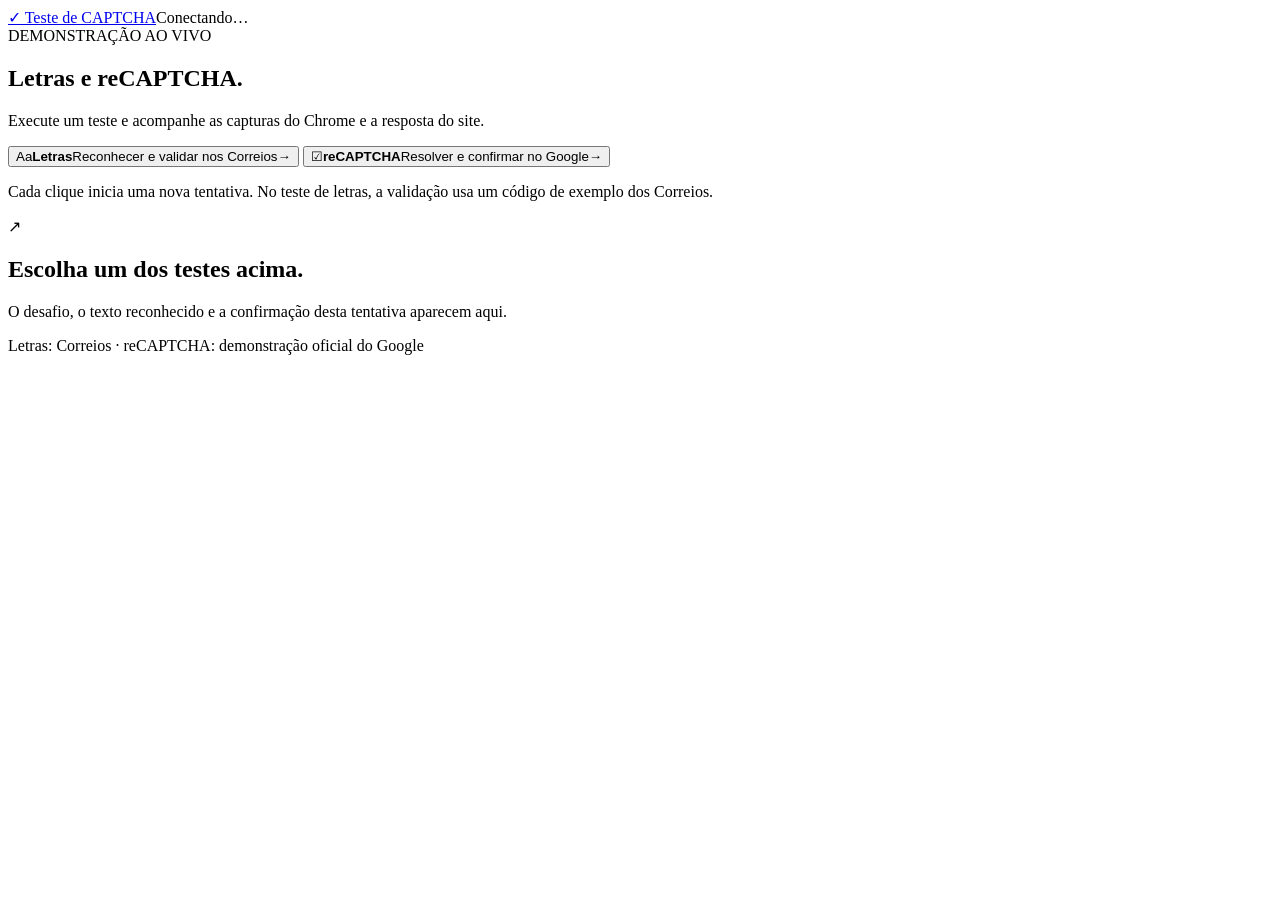
==== web_demo/static/index.html @ 681a5fee "Primeiro commit do projeto" ====
<!doctype html>
<html lang="pt-BR">
<head>
  <meta charset="utf-8">
  <meta name="viewport" content="width=device-width,initial-scale=1">
  <meta name="theme-color" content="#173f36">
  <title>Letras e reCAPTCHA — teste ao vivo</title>
  <link rel="icon" href="data:image/svg+xml,%3Csvg xmlns='http://www.w3.org/2000/svg' viewBox='0 0 40 40'%3E%3Crect width='40' height='40' rx='10' fill='%23173f36'/%3E%3Cpath d='m10 20 7 7 14-15' fill='none' stroke='white' stroke-width='3'/%3E%3C/svg%3E">
  <link rel="stylesheet" href="/static/style.css?v=2">
  <script src="/static/app.js?v=2" defer></script>
</head>
<body>
  <main class="page">
    <header class="page-header"><a href="/" class="brand"><span class="brand-icon">✓</span> Teste de CAPTCHA</a><span class="connection" id="connection">Conectando…</span></header>
    <section class="intro"><span class="eyebrow">DEMONSTRAÇÃO AO VIVO</span><h1>Letras e reCAPTCHA.</h1><p>Execute um teste e acompanhe as capturas do Chrome e a resposta do site.</p></section>
    <div class="test-choices" aria-label="Escolha um teste">
      <button class="test-choice" id="test-letras" data-test="letras"><span class="choice-icon letters-icon">Aa</span><span class="choice-text"><strong>Letras</strong><span>Reconhecer e validar nos Correios</span></span><span class="choice-arrow">→</span></button>
      <button class="test-choice" id="test-recaptcha" data-test="recaptcha"><span class="choice-icon">☑</span><span class="choice-text"><strong>reCAPTCHA</strong><span>Resolver e confirmar no Google</span></span><span class="choice-arrow">→</span></button>
    </div>
    <p class="page-note">Cada clique inicia uma nova tentativa. No teste de letras, a validação usa um código de exemplo dos Correios.</p>
    <p class="error-message" id="request-error" role="alert" hidden></p>
    <section class="empty-state" id="empty-state"><span class="empty-icon">↗</span><h2>Escolha um dos testes acima.</h2><p>O desafio, o texto reconhecido e a confirmação desta tentativa aparecem aqui.</p></section>
    <section class="execution" id="execution" hidden aria-label="Execução e evidências">
      <div class="run-header"><div><span class="run-label" id="run-kind"></span><div class="run-meta"><span id="run-id"></span><span id="run-time"></span></div></div><span class="status-badge" id="run-status">EM ANDAMENTO</span></div>
      <div class="proof-layout">
        <article class="browser-view"><div class="browser-bar"><span class="window-dots"><i></i><i></i><i></i></span><span id="source-host"></span><a id="source-link" target="_blank" rel="noopener noreferrer" aria-label="Abrir o site de origem">↗</a></div><div class="capture-area"><div class="capture-placeholder" id="capture-placeholder"><span class="spinner"></span><p>Aguardando a primeira captura do Chrome…</p></div><img id="capture-image" alt="Captura do navegador durante esta execução" hidden></div><div class="capture-caption"><span id="capture-title">Captura desta execução</span><a id="enlarge-capture" target="_blank" rel="noopener noreferrer" hidden>Ampliar ↗</a></div><div class="frames" id="frames" aria-label="Etapas capturadas"></div></article>
        <aside class="result-panel"><div id="result-content" aria-live="polite"></div><div class="run-actions" id="run-actions" hidden><a class="download-link" id="download-report">Baixar registro desta tentativa ↓</a></div></aside>
      </div>
      <p class="evidence-note">As imagens e o registro acima pertencem ao mesmo ID de execução. O resultado só é confirmado após o retorno do site de origem.</p>
    </section>
    <footer>Letras: Correios · reCAPTCHA: demonstração oficial do Google</footer>
  </main>
  <div class="toast" id="toast" role="status" hidden></div>
</body>
</html>
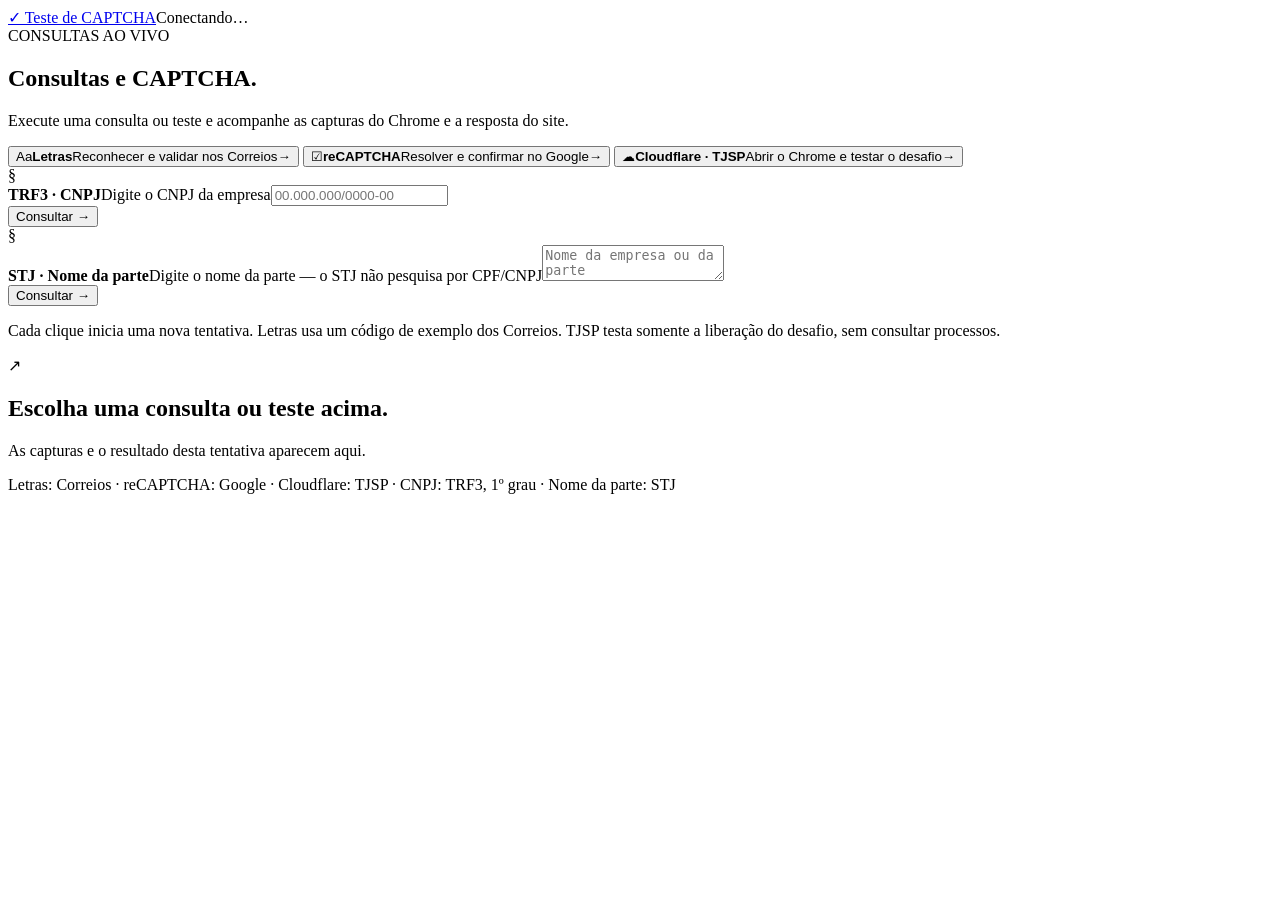
==== commit 2ff1b3cb: "Atualiza versão local revisada com TRF3, STJ e validação consistente Inclui isolamento do estado, re" ====
--- a/web_demo/static/index.html
+++ b/web_demo/static/index.html
@@ -4,31 +4,34 @@
   <meta charset="utf-8">
   <meta name="viewport" content="width=device-width,initial-scale=1">
   <meta name="theme-color" content="#173f36">
-  <title>Letras e reCAPTCHA — teste ao vivo</title>
+  <title>Consultas e CAPTCHA — teste ao vivo</title>
   <link rel="icon" href="data:image/svg+xml,%3Csvg xmlns='http://www.w3.org/2000/svg' viewBox='0 0 40 40'%3E%3Crect width='40' height='40' rx='10' fill='%23173f36'/%3E%3Cpath d='m10 20 7 7 14-15' fill='none' stroke='white' stroke-width='3'/%3E%3C/svg%3E">
-  <link rel="stylesheet" href="/static/style.css?v=2">
-  <script src="/static/app.js?v=2" defer></script>
+  <link rel="stylesheet" href="/static/style.css?v=5">
+  <script src="/static/app.js?v=7" defer></script>
 </head>
 <body>
   <main class="page">
     <header class="page-header"><a href="/" class="brand"><span class="brand-icon">✓</span> Teste de CAPTCHA</a><span class="connection" id="connection">Conectando…</span></header>
-    <section class="intro"><span class="eyebrow">DEMONSTRAÇÃO AO VIVO</span><h1>Letras e reCAPTCHA.</h1><p>Execute um teste e acompanhe as capturas do Chrome e a resposta do site.</p></section>
+    <section class="intro"><span class="eyebrow">CONSULTAS AO VIVO</span><h1>Consultas e CAPTCHA.</h1><p>Execute uma consulta ou teste e acompanhe as capturas do Chrome e a resposta do site.</p></section>
     <div class="test-choices" aria-label="Escolha um teste">
       <button class="test-choice" id="test-letras" data-test="letras"><span class="choice-icon letters-icon">Aa</span><span class="choice-text"><strong>Letras</strong><span>Reconhecer e validar nos Correios</span></span><span class="choice-arrow">→</span></button>
       <button class="test-choice" id="test-recaptcha" data-test="recaptcha"><span class="choice-icon">☑</span><span class="choice-text"><strong>reCAPTCHA</strong><span>Resolver e confirmar no Google</span></span><span class="choice-arrow">→</span></button>
+      <button class="test-choice" id="test-cloudflare" data-test="cloudflare"><span class="choice-icon">☁</span><span class="choice-text"><strong>Cloudflare · TJSP</strong><span>Abrir o Chrome e testar o desafio</span></span><span class="choice-arrow">→</span></button>
+      <div class="test-choice trf3-choice"><span class="choice-icon">§</span><div class="choice-text"><strong>TRF3 · CNPJ</strong><label for="trf3-cnpj">Digite o CNPJ da empresa</label><input id="trf3-cnpj" type="text" inputmode="numeric" maxlength="18" placeholder="00.000.000/0000-00" autocomplete="off" required></div><button id="test-trf3" class="trf3-submit" data-test="trf3">Consultar →</button></div>
+      <div class="test-choice trf3-choice stj-choice"><span class="choice-icon">§</span><div class="choice-text"><strong>STJ · Nome da parte</strong><label for="stj-parte">Digite o nome da parte — o STJ não pesquisa por CPF/CNPJ</label><textarea id="stj-parte" rows="2" maxlength="160" placeholder="Nome da empresa ou da parte" required></textarea></div><button id="test-stj" class="trf3-submit" data-test="stj">Consultar →</button></div>
     </div>
-    <p class="page-note">Cada clique inicia uma nova tentativa. No teste de letras, a validação usa um código de exemplo dos Correios.</p>
+    <p class="page-note">Cada clique inicia uma nova tentativa. Letras usa um código de exemplo dos Correios. TJSP testa somente a liberação do desafio, sem consultar processos.</p>
     <p class="error-message" id="request-error" role="alert" hidden></p>
-    <section class="empty-state" id="empty-state"><span class="empty-icon">↗</span><h2>Escolha um dos testes acima.</h2><p>O desafio, o texto reconhecido e a confirmação desta tentativa aparecem aqui.</p></section>
+    <section class="empty-state" id="empty-state"><span class="empty-icon">↗</span><h2>Escolha uma consulta ou teste acima.</h2><p>As capturas e o resultado desta tentativa aparecem aqui.</p></section>
     <section class="execution" id="execution" hidden aria-label="Execução e evidências">
       <div class="run-header"><div><span class="run-label" id="run-kind"></span><div class="run-meta"><span id="run-id"></span><span id="run-time"></span></div></div><span class="status-badge" id="run-status">EM ANDAMENTO</span></div>
       <div class="proof-layout">
         <article class="browser-view"><div class="browser-bar"><span class="window-dots"><i></i><i></i><i></i></span><span id="source-host"></span><a id="source-link" target="_blank" rel="noopener noreferrer" aria-label="Abrir o site de origem">↗</a></div><div class="capture-area"><div class="capture-placeholder" id="capture-placeholder"><span class="spinner"></span><p>Aguardando a primeira captura do Chrome…</p></div><img id="capture-image" alt="Captura do navegador durante esta execução" hidden></div><div class="capture-caption"><span id="capture-title">Captura desta execução</span><a id="enlarge-capture" target="_blank" rel="noopener noreferrer" hidden>Ampliar ↗</a></div><div class="frames" id="frames" aria-label="Etapas capturadas"></div></article>
         <aside class="result-panel"><div id="result-content" aria-live="polite"></div><div class="run-actions" id="run-actions" hidden><a class="download-link" id="download-report">Baixar registro desta tentativa ↓</a></div></aside>
       </div>
-      <p class="evidence-note">As imagens e o registro acima pertencem ao mesmo ID de execução. O resultado só é confirmado após o retorno do site de origem.</p>
+      <p class="evidence-note">As imagens e o registro pertencem à mesma execução. No TJSP, a liberação do desafio não confirma uma consulta processual.</p>
     </section>
-    <footer>Letras: Correios · reCAPTCHA: demonstração oficial do Google</footer>
+    <footer>Letras: Correios · reCAPTCHA: Google · Cloudflare: TJSP · CNPJ: TRF3, 1º grau · Nome da parte: STJ</footer>
   </main>
   <div class="toast" id="toast" role="status" hidden></div>
 </body>
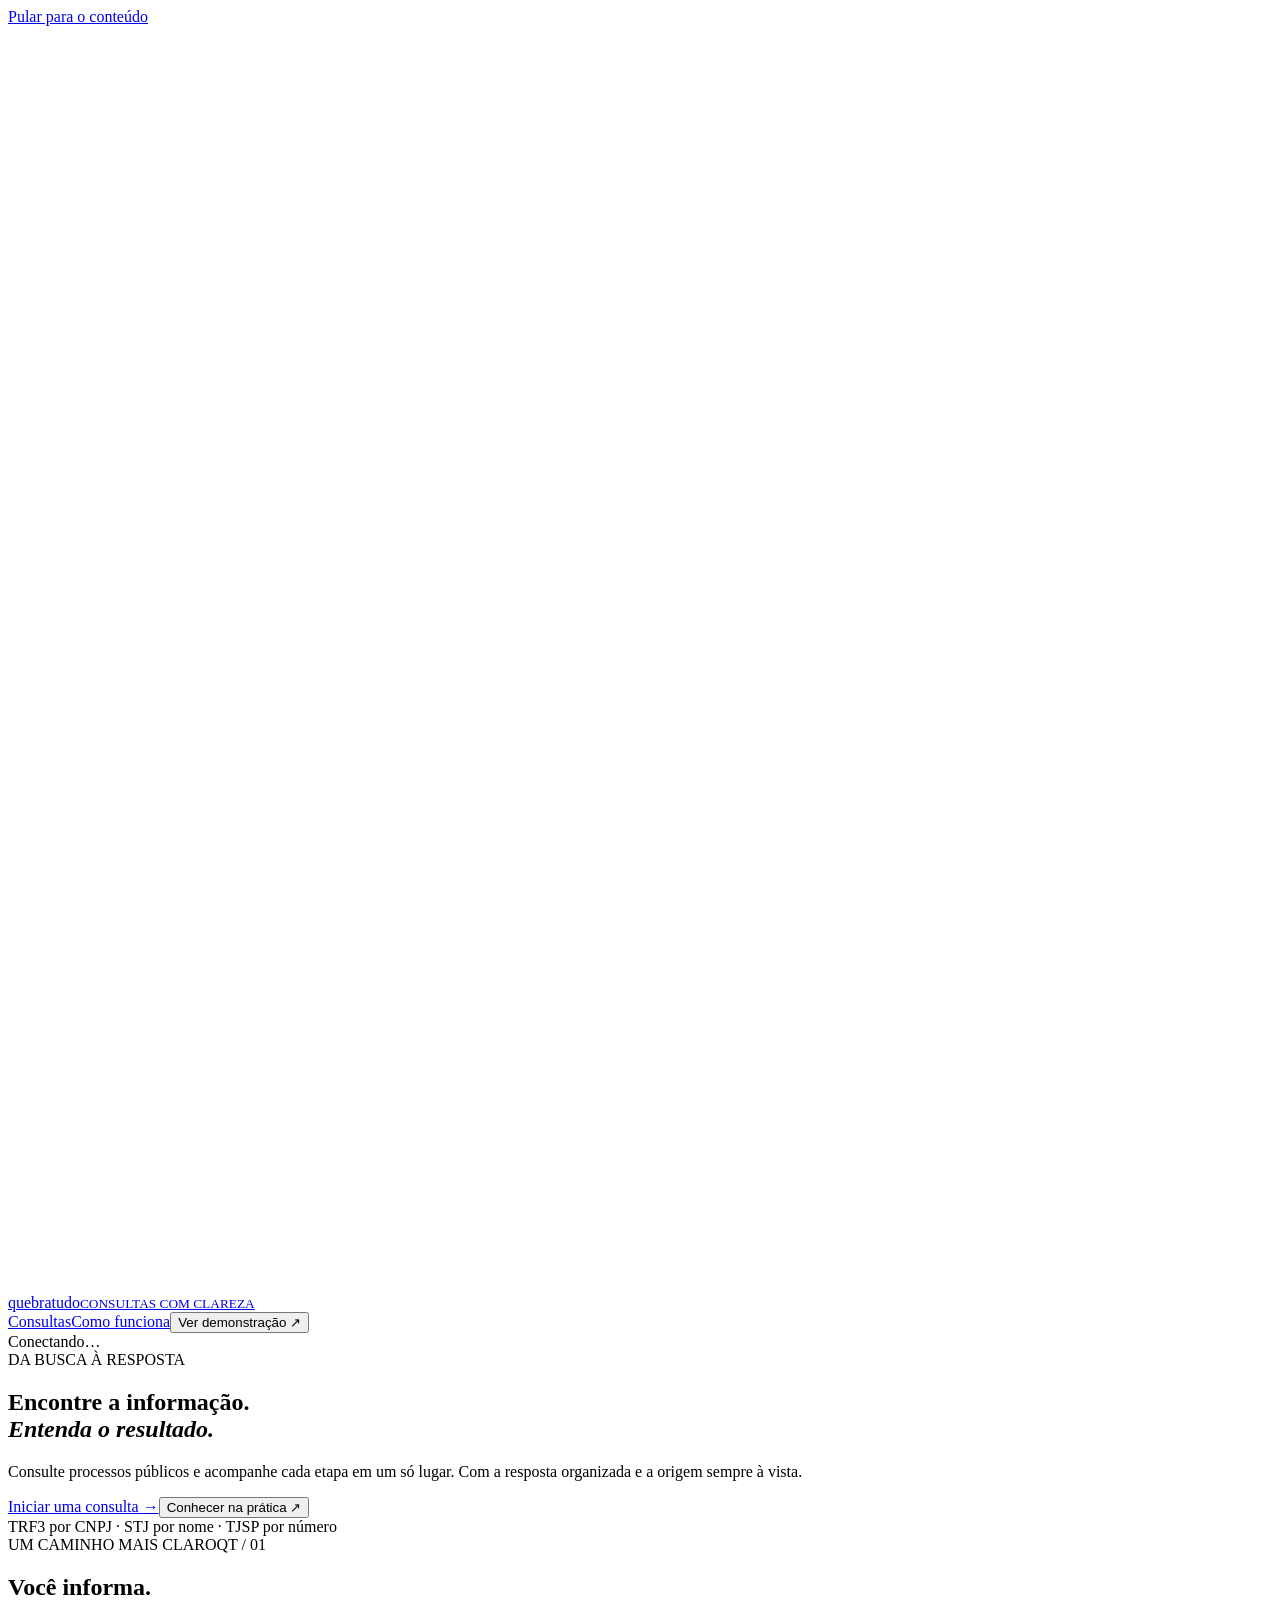
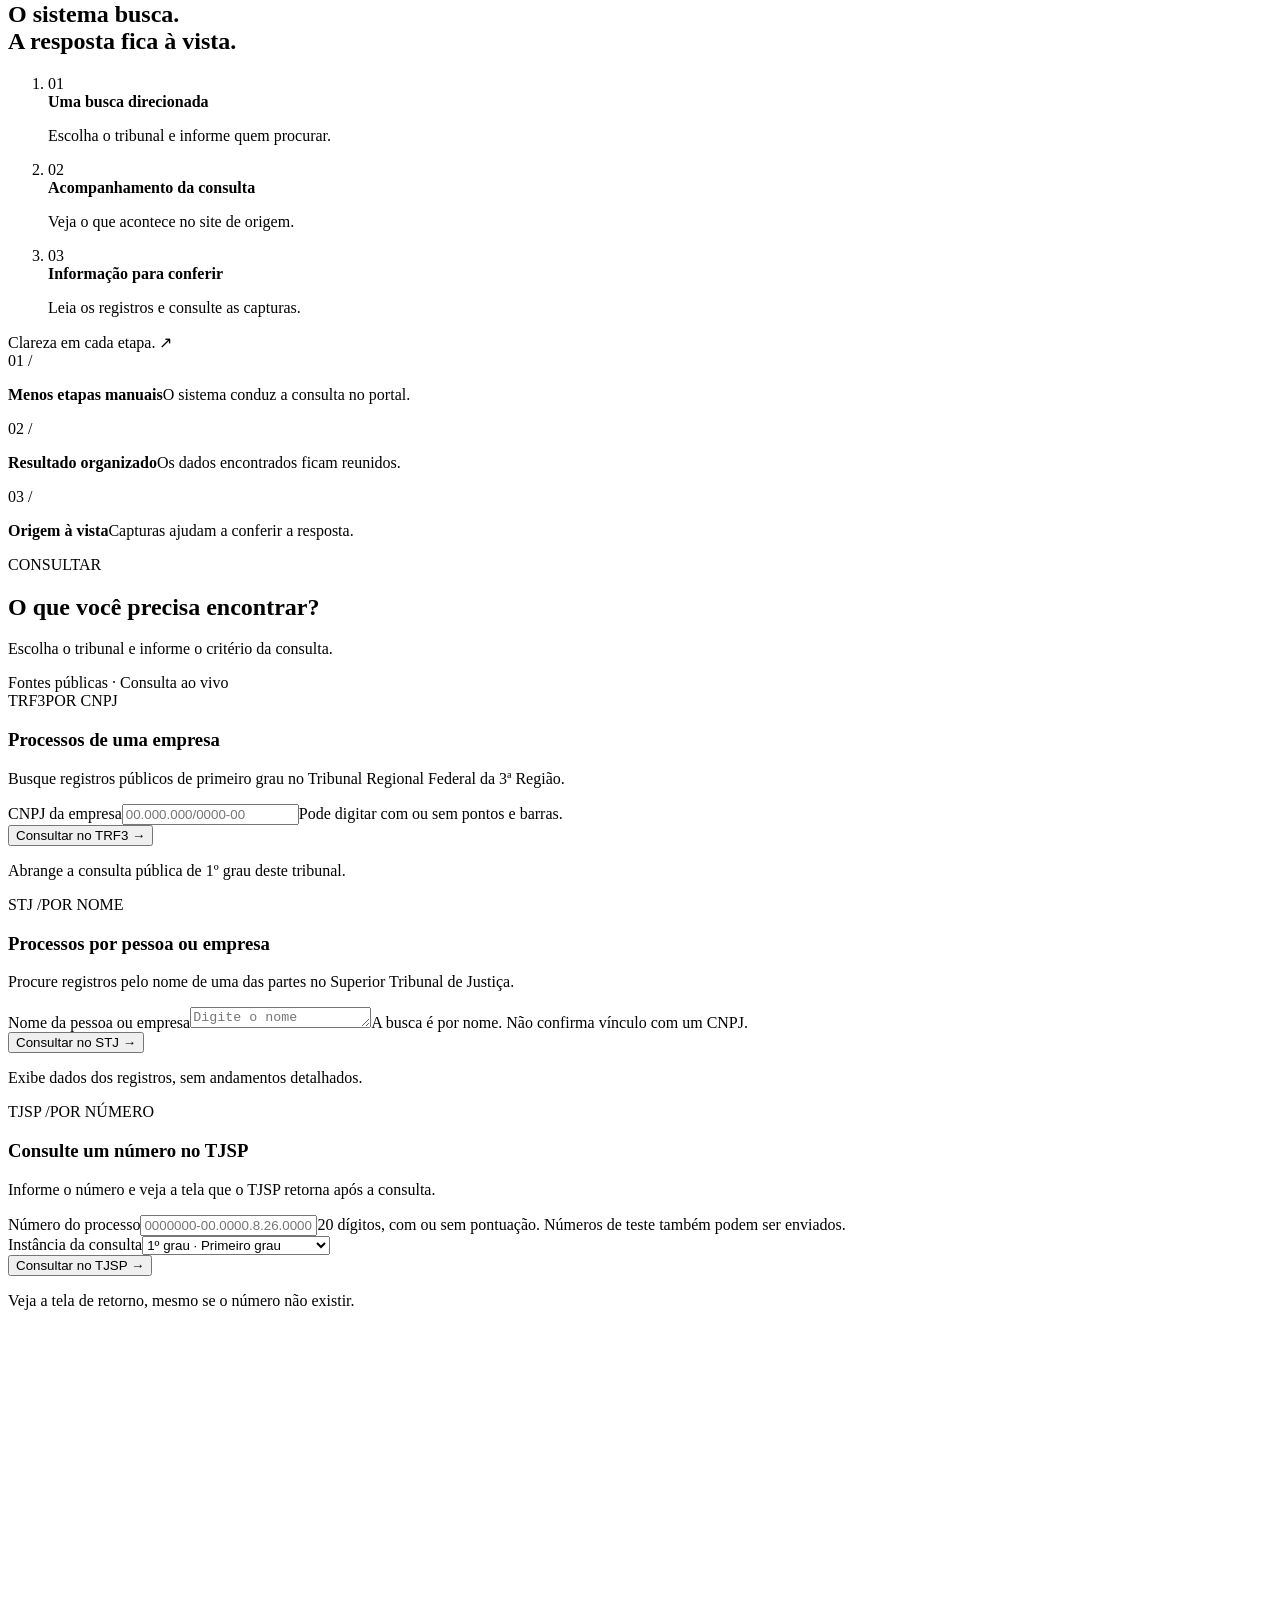
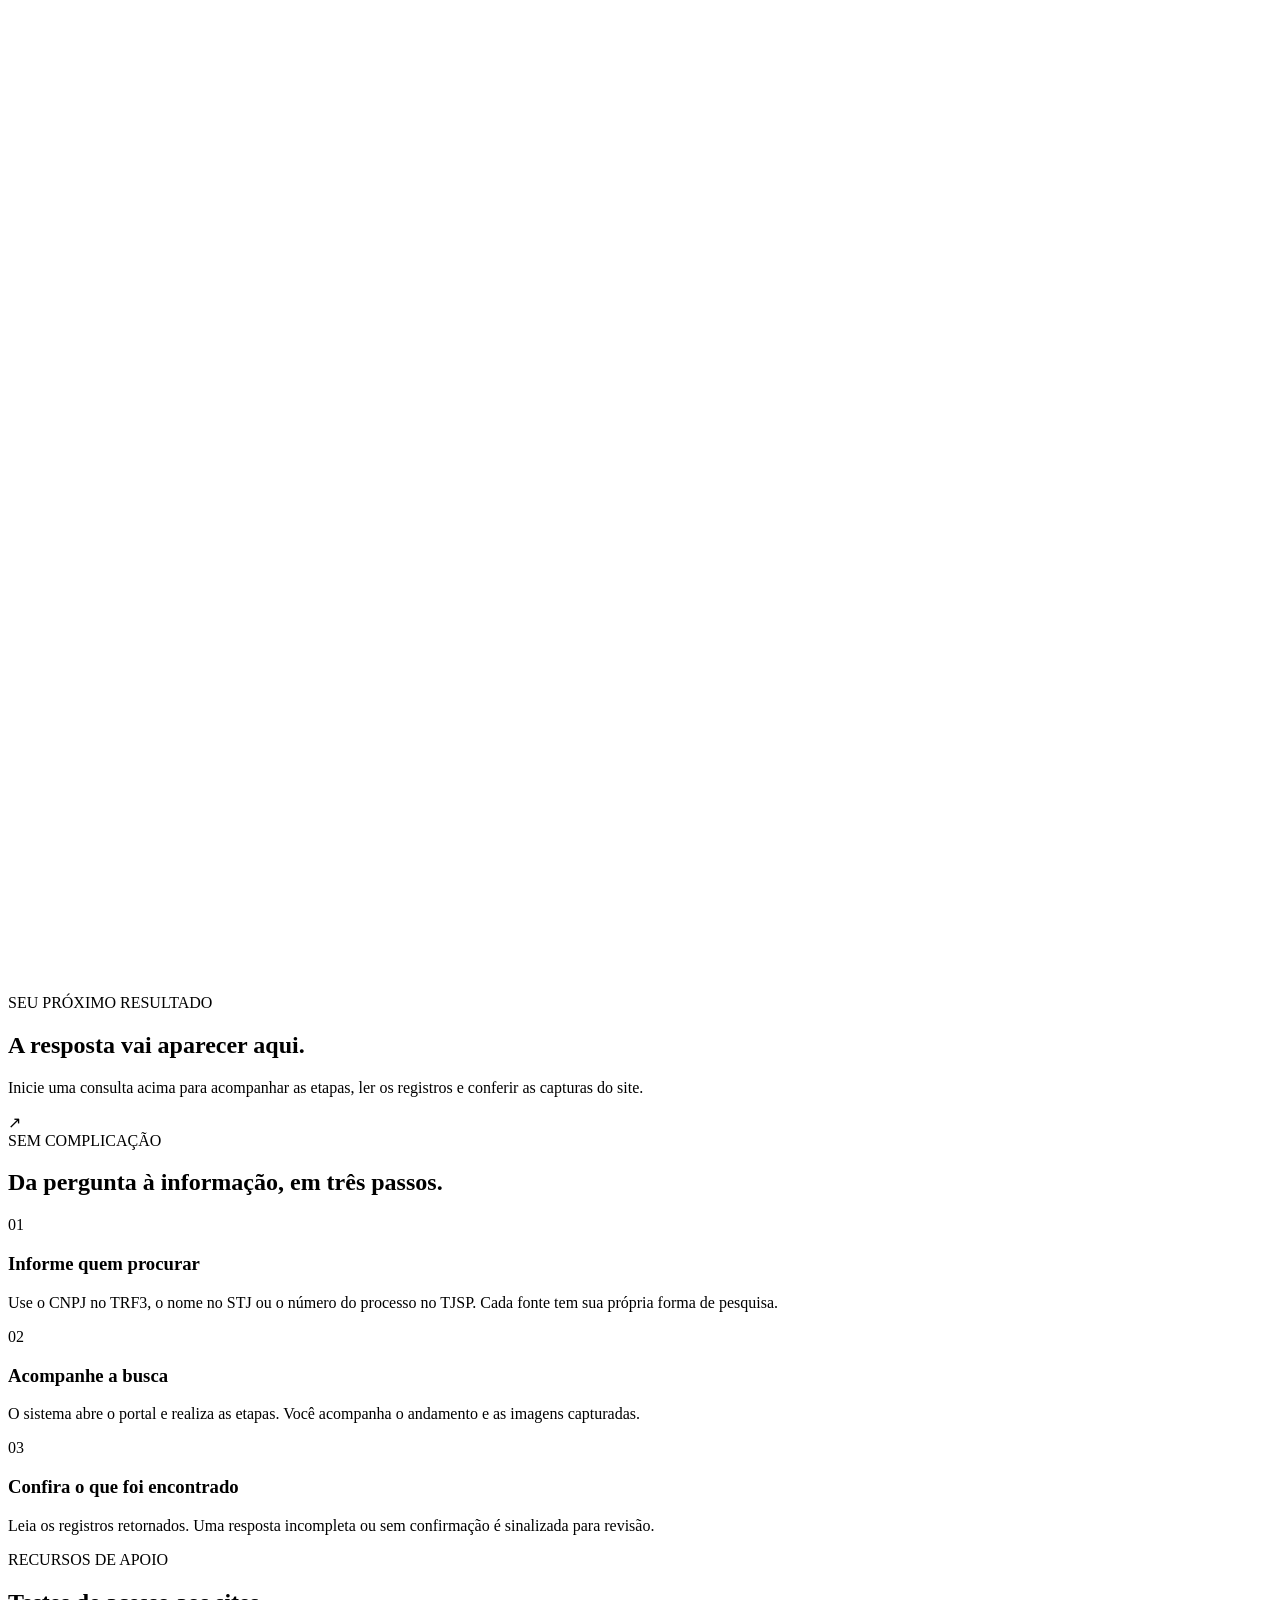
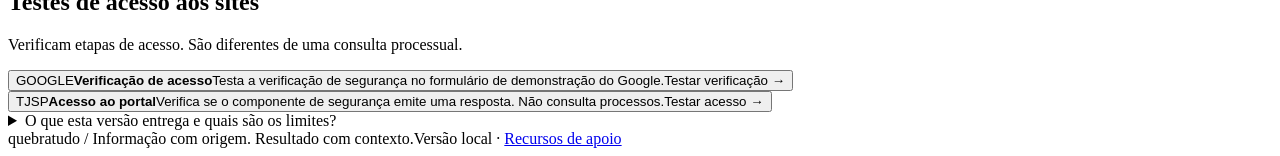
==== commit 21acd0b0: "Publica versão atual com TJSP, apresentação e guia de instalação" ====
--- a/web_demo/static/index.html
+++ b/web_demo/static/index.html
@@ -1,37 +1,56 @@
 <!doctype html>
 <html lang="pt-BR">
 <head>
-  <meta charset="utf-8">
-  <meta name="viewport" content="width=device-width,initial-scale=1">
-  <meta name="theme-color" content="#173f36">
-  <title>Consultas e CAPTCHA — teste ao vivo</title>
-  <link rel="icon" href="data:image/svg+xml,%3Csvg xmlns='http://www.w3.org/2000/svg' viewBox='0 0 40 40'%3E%3Crect width='40' height='40' rx='10' fill='%23173f36'/%3E%3Cpath d='m10 20 7 7 14-15' fill='none' stroke='white' stroke-width='3'/%3E%3C/svg%3E">
-  <link rel="stylesheet" href="/static/style.css?v=5">
-  <script src="/static/app.js?v=7" defer></script>
+  <meta charset="utf-8"><meta name="viewport" content="width=device-width,initial-scale=1"><meta name="theme-color" content="#183f36">
+  <title>Quebra Tudo — consultas com clareza</title>
+  <link rel="icon" href="data:image/svg+xml,%3Csvg xmlns='http://www.w3.org/2000/svg' viewBox='0 0 40 40'%3E%3Crect width='40' height='40' rx='10' fill='%23183f36'/%3E%3Cpath d='M10 11h18v18H10zM20 11v18M10 20h18' fill='none' stroke='%23d6e8ac' stroke-width='3'/%3E%3C/svg%3E">
+  <link rel="stylesheet" href="/static/style.css?v=12"><script src="/static/app.js?v=11" defer></script>
 </head>
 <body>
-  <main class="page">
-    <header class="page-header"><a href="/" class="brand"><span class="brand-icon">✓</span> Teste de CAPTCHA</a><span class="connection" id="connection">Conectando…</span></header>
-    <section class="intro"><span class="eyebrow">CONSULTAS AO VIVO</span><h1>Consultas e CAPTCHA.</h1><p>Execute uma consulta ou teste e acompanhe as capturas do Chrome e a resposta do site.</p></section>
-    <div class="test-choices" aria-label="Escolha um teste">
-      <button class="test-choice" id="test-letras" data-test="letras"><span class="choice-icon letters-icon">Aa</span><span class="choice-text"><strong>Letras</strong><span>Reconhecer e validar nos Correios</span></span><span class="choice-arrow">→</span></button>
-      <button class="test-choice" id="test-recaptcha" data-test="recaptcha"><span class="choice-icon">☑</span><span class="choice-text"><strong>reCAPTCHA</strong><span>Resolver e confirmar no Google</span></span><span class="choice-arrow">→</span></button>
-      <button class="test-choice" id="test-cloudflare" data-test="cloudflare"><span class="choice-icon">☁</span><span class="choice-text"><strong>Cloudflare · TJSP</strong><span>Abrir o Chrome e testar o desafio</span></span><span class="choice-arrow">→</span></button>
-      <div class="test-choice trf3-choice"><span class="choice-icon">§</span><div class="choice-text"><strong>TRF3 · CNPJ</strong><label for="trf3-cnpj">Digite o CNPJ da empresa</label><input id="trf3-cnpj" type="text" inputmode="numeric" maxlength="18" placeholder="00.000.000/0000-00" autocomplete="off" required></div><button id="test-trf3" class="trf3-submit" data-test="trf3">Consultar →</button></div>
-      <div class="test-choice trf3-choice stj-choice"><span class="choice-icon">§</span><div class="choice-text"><strong>STJ · Nome da parte</strong><label for="stj-parte">Digite o nome da parte — o STJ não pesquisa por CPF/CNPJ</label><textarea id="stj-parte" rows="2" maxlength="160" placeholder="Nome da empresa ou da parte" required></textarea></div><button id="test-stj" class="trf3-submit" data-test="stj">Consultar →</button></div>
+  <a class="skip-link" href="#main">Pular para o conteúdo</a>
+  <header class="page-header">
+    <a href="/" class="brand" aria-label="Quebra Tudo, início"><span class="brand-icon" aria-hidden="true"><svg viewBox="0 0 32 32" fill="none"><path d="M5 5h22v22H5zM16 5v22M5 16h22"/></svg></span><span>quebra<span class="brand-light">tudo</span><small>CONSULTAS COM CLAREZA</small></span></a>
+    <nav aria-label="Navegação principal"><a href="#consultas" data-nav="consultas">Consultas</a><a href="#como-funciona" data-nav="como-funciona">Como funciona</a><button type="button" data-demo-open>Ver demonstração <span aria-hidden="true">↗</span></button></nav>
+    <span class="connection" id="connection" role="status">Conectando…</span>
+  </header>
+  <main id="main" class="page">
+    <div id="workspace">
+      <section class="intro" aria-labelledby="intro-title">
+        <div class="intro-copy"><span class="eyebrow"><span class="small-line"></span> DA BUSCA À RESPOSTA</span><h1 id="intro-title">Encontre a informação.<br><em>Entenda o resultado.</em></h1><p>Consulte processos públicos e acompanhe cada etapa em um só lugar. Com a resposta organizada e a origem sempre à vista.</p><div class="intro-actions"><a class="primary-button" href="#consultas">Iniciar uma consulta <span aria-hidden="true">→</span></a><button class="text-button" type="button" data-demo-open>Conhecer na prática <span aria-hidden="true">↗</span></button></div><span class="intro-note">TRF3 por CNPJ <span aria-hidden="true">·</span> STJ por nome <span aria-hidden="true">·</span> TJSP por número</span></div>
+        <aside class="journey-card" aria-label="O que o Quebra Tudo faz"><div class="journey-top"><span>UM CAMINHO MAIS CLARO</span><span class="journey-mark" aria-hidden="true">QT / 01</span></div><h2>Você informa.<br>O sistema busca.<br><span>A resposta fica à vista.</span></h2><ol class="journey-list"><li><span>01</span><div><strong>Uma busca direcionada</strong><p>Escolha o tribunal e informe quem procurar.</p></div></li><li><span>02</span><div><strong>Acompanhamento da consulta</strong><p>Veja o que acontece no site de origem.</p></div></li><li><span>03</span><div><strong>Informação para conferir</strong><p>Leia os registros e consulte as capturas.</p></div></li></ol><div class="journey-bottom">Clareza em cada etapa. <span aria-hidden="true">↗</span></div></aside>
+      </section>
+      <section class="value-strip" aria-label="Benefícios"><div><span class="value-number">01 /</span><p><strong>Menos etapas manuais</strong><span>O sistema conduz a consulta no portal.</span></p></div><div><span class="value-number">02 /</span><p><strong>Resultado organizado</strong><span>Os dados encontrados ficam reunidos.</span></p></div><div><span class="value-number">03 /</span><p><strong>Origem à vista</strong><span>Capturas ajudam a conferir a resposta.</span></p></div></section>
+      <section id="consultas" class="section-block" aria-labelledby="consultas-title">
+        <div class="section-heading"><div><span class="eyebrow">CONSULTAR</span><h2 id="consultas-title">O que você precisa encontrar?</h2><p>Escolha o tribunal e informe o critério da consulta.</p></div><span class="section-caption">Fontes públicas · Consulta ao vivo</span></div>
+        <div class="query-grid">
+          <form class="query-card trf3-choice" id="form-trf3"><div class="query-card-top"><span class="court-mark">TRF<span>3</span></span><span class="tag">POR CNPJ</span></div><h3>Processos de uma empresa</h3><p>Busque registros públicos de primeiro grau no Tribunal Regional Federal da 3ª Região.</p><div class="field-group"><label for="trf3-cnpj">CNPJ da empresa</label><input id="trf3-cnpj" type="text" inputmode="numeric" maxlength="18" placeholder="00.000.000/0000-00" autocomplete="off" aria-describedby="trf3-help" required><span class="field-help" id="trf3-help">Pode digitar com ou sem pontos e barras.</span></div><button id="test-trf3" type="submit" class="primary-button query-submit" data-test="trf3">Consultar no TRF3 <span aria-hidden="true">→</span></button><p class="scope-note">Abrange a consulta pública de 1º grau deste tribunal.</p></form>
+          <form class="query-card stj-choice" id="form-stj"><div class="query-card-top"><span class="court-mark">STJ<span> /</span></span><span class="tag">POR NOME</span></div><h3>Processos por pessoa ou empresa</h3><p>Procure registros pelo nome de uma das partes no Superior Tribunal de Justiça.</p><div class="field-group"><label for="stj-parte">Nome da pessoa ou empresa</label><textarea id="stj-parte" rows="1" maxlength="160" placeholder="Digite o nome completo" aria-describedby="stj-help" required></textarea><span class="field-help" id="stj-help">A busca é por nome. Não confirma vínculo com um CNPJ.</span></div><button id="test-stj" type="submit" class="primary-button query-submit" data-test="stj">Consultar no STJ <span aria-hidden="true">→</span></button><p class="scope-note">Exibe dados dos registros, sem andamentos detalhados.</p></form>
+          <form class="query-card tjsp-choice" id="form-tjsp"><div class="query-card-top"><span class="court-mark">TJSP<span> /</span></span><span class="tag">POR NÚMERO</span></div><h3>Consulte um número no TJSP</h3><p>Informe o número e veja a tela que o TJSP retorna após a consulta.</p><div class="field-group"><label for="tjsp-processo">Número do processo</label><input id="tjsp-processo" type="text" inputmode="numeric" maxlength="25" placeholder="0000000-00.0000.8.26.0000" autocomplete="off" aria-describedby="tjsp-help" required><span class="field-help" id="tjsp-help">20 dígitos, com ou sem pontuação. Números de teste também podem ser enviados.</span></div><div class="instance-field"><label for="tjsp-instancia">Instância da consulta</label><select id="tjsp-instancia"><option value="SP" selected>1º grau · Primeiro grau</option><option value="TJSP">2º grau · Tribunal de Justiça</option></select></div><button id="test-tjsp" type="submit" class="primary-button query-submit" data-test="tjsp">Consultar no TJSP <span aria-hidden="true">→</span></button><p class="scope-note">Veja a tela de retorno, mesmo se o número não existir.</p></form>
+        </div>
+        <p id="busy-notice" class="busy-notice" role="status" hidden>Uma consulta está em andamento. Aguarde o resultado para iniciar outra.</p>
+        <p class="error-message" id="request-error" role="alert" hidden></p>
+      </section>
+      <section class="empty-state" id="empty-state"><span class="empty-icon" aria-hidden="true"><svg viewBox="0 0 32 32" fill="none"><path d="M7 4h13l5 5v19H7zM19 4v7h6M12 17h8M12 22h5"/></svg></span><div><span class="eyebrow">SEU PRÓXIMO RESULTADO</span><h2>A resposta vai aparecer aqui.</h2><p>Inicie uma consulta acima para acompanhar as etapas, ler os registros e conferir as capturas do site.</p></div><span class="empty-arrow" aria-hidden="true">↗</span></section>
+      <section class="execution" id="execution" hidden aria-label="Resultado e acompanhamento" tabindex="-1">
+        <div class="run-header"><div><span class="run-label" id="run-kind"></span><div class="run-meta"><span id="run-id"></span><span id="run-time"></span></div></div><span class="status-badge" id="run-status" role="status">EM ANDAMENTO</span></div>
+        <div class="proof-layout"><aside class="result-panel"><div id="result-content" aria-live="polite"></div><div class="run-actions" id="run-actions" hidden><a class="download-link" id="download-report">Baixar registro da consulta <span aria-hidden="true">↓</span></a><p class="field-help">Arquivo JSON para guardar os dados desta tentativa.</p></div></aside><article class="browser-view"><div class="browser-bar"><span class="window-dots" aria-hidden="true"><i></i><i></i><i></i></span><span id="source-host"></span><a id="source-link" target="_blank" rel="noopener noreferrer" aria-label="Abrir o site de origem">↗</a></div><div class="capture-area"><div class="capture-placeholder" id="capture-placeholder"><span class="spinner"></span><p>Aguardando a primeira captura do site…</p></div><img id="capture-image" alt="Captura do site de origem durante esta consulta" hidden></div><div class="capture-caption"><span id="capture-title">Captura desta consulta</span><a id="enlarge-capture" target="_blank" rel="noopener noreferrer" hidden>Ampliar ↗</a></div><div class="frames" id="frames" aria-label="Etapas capturadas"></div></article></div>
+        <p class="evidence-note">Resposta e capturas da mesma tentativa. “Confirmado pelo site” indica validação desta execução; não é uma garantia de cobertura de todos os processos.</p>
+      </section>
+      <section id="como-funciona" class="section-block how-section" aria-labelledby="how-title"><div class="section-heading"><div><span class="eyebrow">SEM COMPLICAÇÃO</span><h2 id="how-title">Da pergunta à informação, em três passos.</h2></div></div><div class="how-grid"><article><span class="step-number">01</span><h3>Informe quem procurar</h3><p>Use o CNPJ no TRF3, o nome no STJ ou o número do processo no TJSP. Cada fonte tem sua própria forma de pesquisa.</p></article><article><span class="step-number">02</span><h3>Acompanhe a busca</h3><p>O sistema abre o portal e realiza as etapas. Você acompanha o andamento e as imagens capturadas.</p></article><article><span class="step-number">03</span><h3>Confira o que foi encontrado</h3><p>Leia os registros retornados. Uma resposta incompleta ou sem confirmação é sinalizada para revisão.</p></article></div></section>
+      <section class="technical-section" id="testes" aria-labelledby="tests-title"><div class="section-heading"><div><span class="eyebrow">RECURSOS DE APOIO</span><h2 id="tests-title">Testes de acesso aos sites</h2><p>Verificam etapas de acesso. São diferentes de uma consulta processual.</p></div></div><div class="test-choices">
+        <button class="test-choice" id="test-recaptcha" data-test="recaptcha" type="button"><span class="test-label">GOOGLE</span><strong>Verificação de acesso</strong><span>Testa a verificação de segurança no formulário de demonstração do Google.</span><span class="test-cta">Testar verificação <span aria-hidden="true">→</span></span></button>
+        <button class="test-choice" id="test-cloudflare" data-test="cloudflare" type="button"><span class="test-label">TJSP</span><strong>Acesso ao portal</strong><span>Verifica se o componente de segurança emite uma resposta. Não consulta processos.</span><span class="test-cta">Testar acesso <span aria-hidden="true">→</span></span></button>
+      </div></section>
+      <details class="limits"><summary>O que esta versão entrega e quais são os limites?</summary><div><p><strong>Consultas disponíveis:</strong> TRF3 de primeiro grau por CNPJ, STJ por nome e abertura de processos no TJSP por número CNJ (primeiro ou segundo grau; turmas recursais não incluídas). A busca por nome pode retornar homônimos: confira as partes antes de associar um registro à pessoa ou empresa.</p><p><strong>Cobertura:</strong> a coleta de páginas seguintes e os andamentos detalhados do STJ ainda não estão disponíveis. Listas incompletas são tratadas como parciais. Processos sigilosos podem não aparecer.</p><p><strong>Disponibilidade:</strong> a consulta ao vivo depende do tribunal e pode ser bloqueada ou interrompida. Uma tentativa bem-sucedida não garante as próximas.</p><p><strong>Registros:</strong> capturas, relatórios e histórico são guardados no computador que executa o serviço. Os testes de acesso não substituem uma consulta processual.</p></div></details>
     </div>
-    <p class="page-note">Cada clique inicia uma nova tentativa. Letras usa um código de exemplo dos Correios. TJSP testa somente a liberação do desafio, sem consultar processos.</p>
-    <p class="error-message" id="request-error" role="alert" hidden></p>
-    <section class="empty-state" id="empty-state"><span class="empty-icon">↗</span><h2>Escolha uma consulta ou teste acima.</h2><p>As capturas e o resultado desta tentativa aparecem aqui.</p></section>
-    <section class="execution" id="execution" hidden aria-label="Execução e evidências">
-      <div class="run-header"><div><span class="run-label" id="run-kind"></span><div class="run-meta"><span id="run-id"></span><span id="run-time"></span></div></div><span class="status-badge" id="run-status">EM ANDAMENTO</span></div>
-      <div class="proof-layout">
-        <article class="browser-view"><div class="browser-bar"><span class="window-dots"><i></i><i></i><i></i></span><span id="source-host"></span><a id="source-link" target="_blank" rel="noopener noreferrer" aria-label="Abrir o site de origem">↗</a></div><div class="capture-area"><div class="capture-placeholder" id="capture-placeholder"><span class="spinner"></span><p>Aguardando a primeira captura do Chrome…</p></div><img id="capture-image" alt="Captura do navegador durante esta execução" hidden></div><div class="capture-caption"><span id="capture-title">Captura desta execução</span><a id="enlarge-capture" target="_blank" rel="noopener noreferrer" hidden>Ampliar ↗</a></div><div class="frames" id="frames" aria-label="Etapas capturadas"></div></article>
-        <aside class="result-panel"><div id="result-content" aria-live="polite"></div><div class="run-actions" id="run-actions" hidden><a class="download-link" id="download-report">Baixar registro desta tentativa ↓</a></div></aside>
-      </div>
-      <p class="evidence-note">As imagens e o registro pertencem à mesma execução. No TJSP, a liberação do desafio não confirma uma consulta processual.</p>
+    <section id="demo-view" class="demo-view" aria-labelledby="demo-title" hidden>
+      <div class="demo-toolbar"><span class="demo-badge">DEMONSTRAÇÃO · DADOS FICTÍCIOS</span><button class="text-button" id="demo-close" type="button">Voltar às consultas <span aria-hidden="true">↗</span></button></div>
+      <div class="demo-heading"><span class="eyebrow">CONHEÇA NA PRÁTICA</span><h1 id="demo-title" tabindex="-1">Uma consulta.<br><em>O caminho inteiro à vista.</em></h1><p>Imagine que sua equipe precisa buscar registros de uma empresa. Percorra o exemplo para entender como o Quebra Tudo ajuda.</p></div>
+      <nav class="demo-steps" aria-label="Etapas da demonstração"><button type="button" data-demo-step="0"><span>01</span> A pergunta</button><button type="button" data-demo-step="1"><span>02</span> O acompanhamento</button><button type="button" data-demo-step="2"><span>03</span> O resultado</button></nav>
+      <div class="demo-layout"><div class="demo-explanation" aria-live="polite"><span id="demo-counter" class="eyebrow"></span><h2 id="demo-step-title"></h2><p id="demo-description"></p><div class="demo-value"><span>NA PRÁTICA, PARA SUA EQUIPE</span><p id="demo-benefit"></p></div></div><div id="demo-stage" class="demo-stage"></div></div>
+      <div class="demo-controls"><button type="button" class="secondary-button" id="demo-prev">← Etapa anterior</button><p>Exemplo ilustrativo. Nenhum tribunal é consultado.</p><button type="button" class="primary-button" id="demo-next">Próxima etapa →</button></div>
     </section>
-    <footer>Letras: Correios · reCAPTCHA: Google · Cloudflare: TJSP · CNPJ: TRF3, 1º grau · Nome da parte: STJ</footer>
+    <footer><span class="footer-brand">quebratudo<span> / </span>Informação com origem. Resultado com contexto.</span><span>Versão local · <a href="#testes" data-nav="testes">Recursos de apoio</a></span></footer>
   </main>
   <div class="toast" id="toast" role="status" hidden></div>
 </body>
